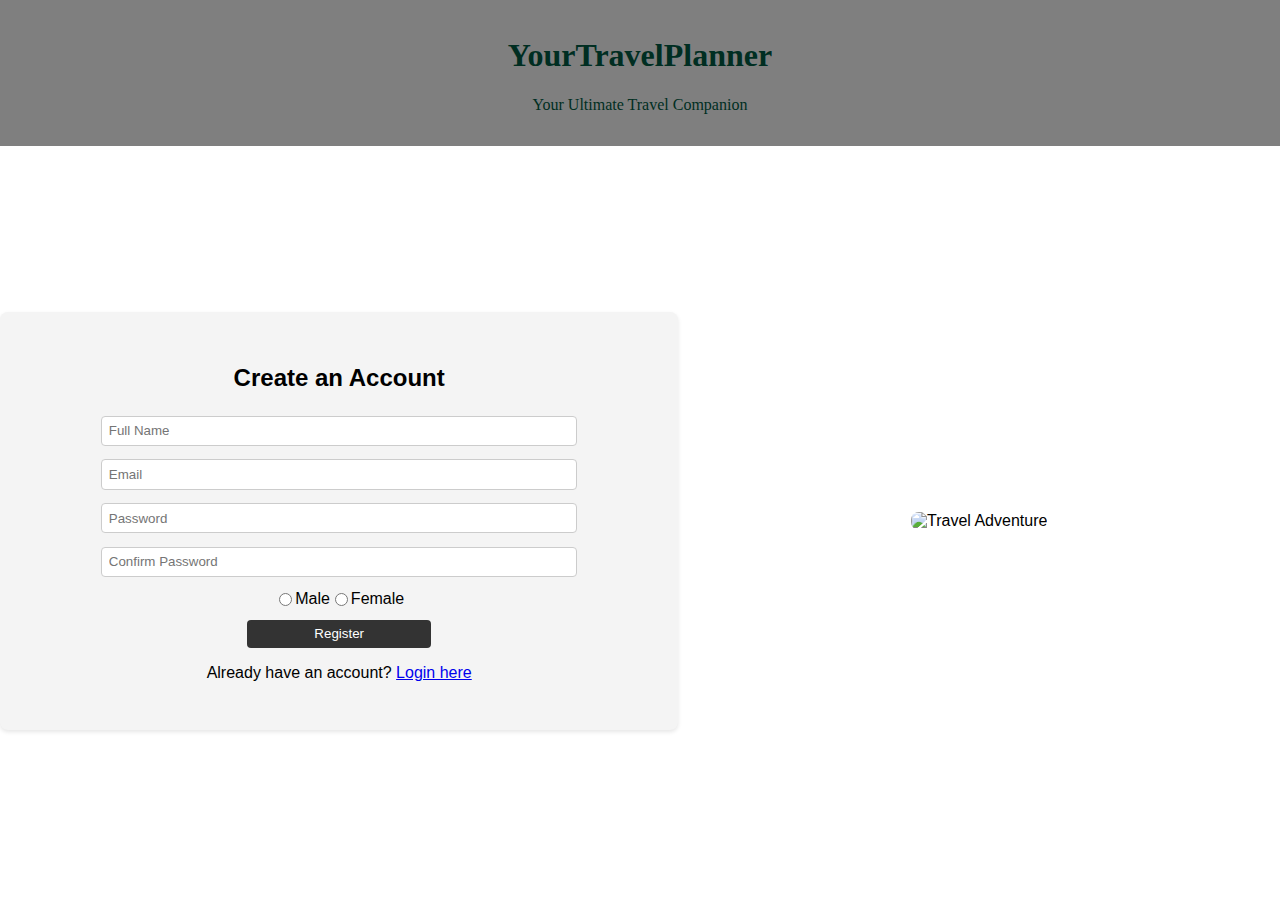
==== register.html @ e7101758 "Merge branch 'main' of https://github.com/Aryan-Sagavekar/WebTech2" ====
<!DOCTYPE html>
<html lang="en">
<head>
    <meta charset="UTF-8">
    <meta name="viewport" content="width=device-width, initial-scale=1.0">
    <title>Register - YourTravelPlanner</title>
    <style>
        body {
            margin: 0;
            font-family: Arial, sans-serif;
        }

        @font-face {
            font-family: hehe;
            src: url(Caprasimo-Regular.ttf);
        }

        header {
            background-image: url('topa.jpg');
            background-size: cover;
            font-family: hehe;
            background-color: rgba(0, 0, 0, 0.5); /* Adding opacity */
            color: #002e22;
            text-align: center;
            padding: 1em 0;
        }

        main {
            display: flex;
            justify-content: space-between;
            align-items: center;
            min-height: calc(100vh - 150px);
        }

        .registration-container {
            background-color: #f4f4f4;
            padding: 2em;
            border-radius: 8px;
            box-shadow: 0 2px 4px rgba(0, 0, 0, 0.1);
            text-align: center;
            width: 48%;
        }
        
        .gender{
            display: inline-flex;
            align-items: start;
        }

        .registration-container h2 {
            margin-bottom: 1em;
        }

        .image-container {
            flex: 1;
            display: flex;
            justify-content: center;
            align-items: center;
        }

        .image-container img {
            max-width: 100%;
            border-radius: 8px;
        }

        footer {
            text-align: center;
            padding: 1em 0;
            background-color: #333;
            color: #fff;
            position: absolute;
            bottom: 0;
            width: 100%;
        }

        form input {
            width: 75%;
            padding: 0.5em;
            margin-bottom: 1em;
            border: 1px solid #ccc;
            border-radius: 4px;
        }

        form button {
            width: 30%;
            background-color: #333;
            color: #fff;
            padding: 0.5em 1em;
            border: none;
            border-radius: 4px;
            cursor: pointer;
        }

        form button:hover {
            background-color: #555;
        }
    </style>
</head>
<body>
    <header>
        <h1>YourTravelPlanner</h1>
        <p>Your Ultimate Travel Companion</p>
    </header>
    <main>
        <div class="registration-container">
            <h2>Create an Account</h2>
            <form action="#">
                <input type="text" placeholder="Full Name" required>
                <input type="email" placeholder="Email" required>
                <input type="password" placeholder="Password" required>
                <input type="password" placeholder="Confirm Password" required>
                <br>
                <label class="gender"><input type="radio" name="gender" />Male<input type="radio" name="gender"/>Female</label>
                <br>
                <button type="submit" >Register</button>
            </form>
            <p>Already have an account? <a href="form.html">Login here</a></p>
        </div>
        <div class="image-container">
            <img src="travel.jpg" alt="Travel Adventure">
        </div>
    </main>
</body>
</html>
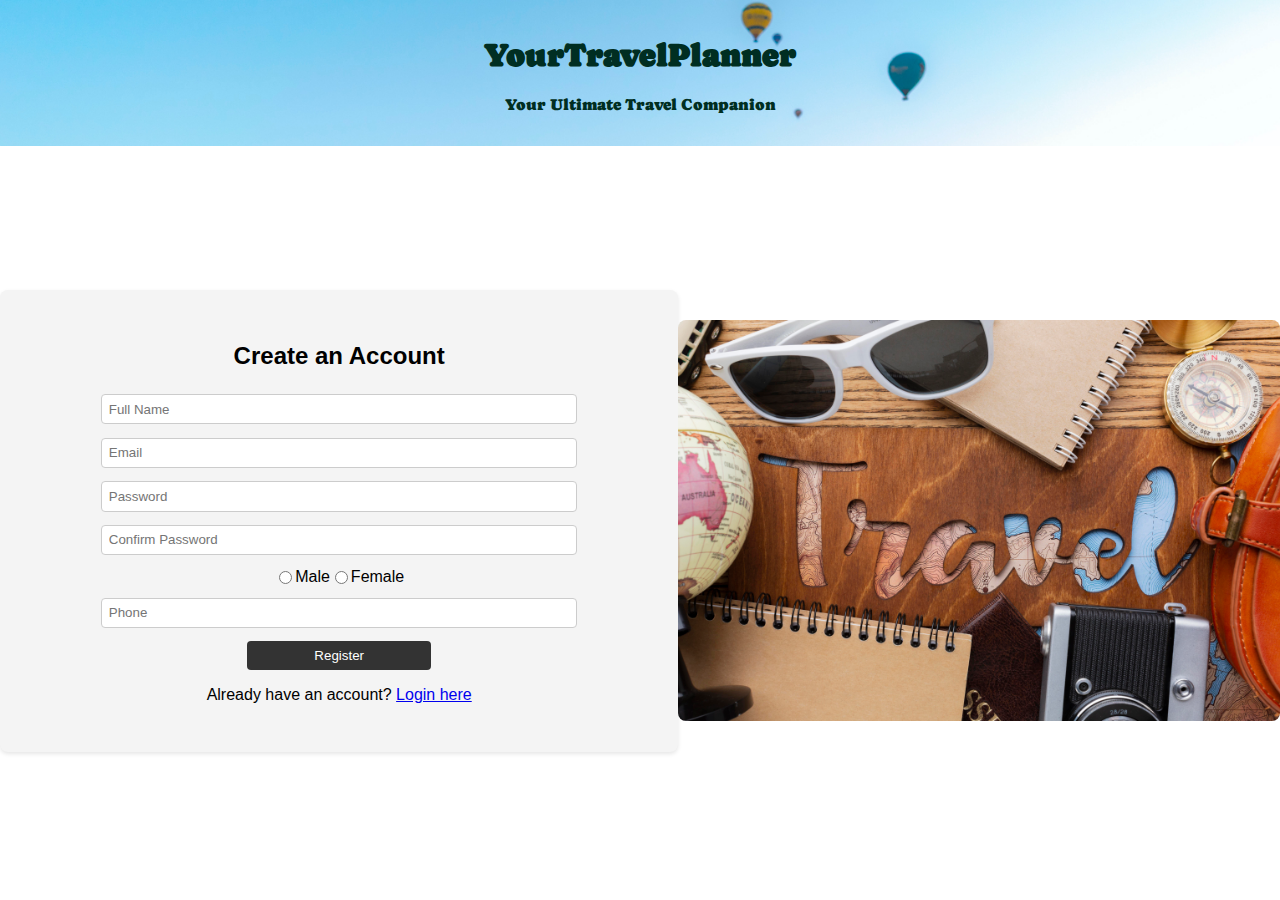
==== commit 052e4b2b: "added mysql auth and register changes" ====
--- a/register.html
+++ b/register.html
@@ -12,11 +12,11 @@
 
         @font-face {
             font-family: hehe;
-            src: url(Caprasimo-Regular.ttf);
+            src: url(assets/Caprasimo-Regular.ttf);
         }
 
         header {
-            background-image: url('topa.jpg');
+            background-image: url('assets/topa.jpg');
             background-size: cover;
             font-family: hehe;
             background-color: rgba(0, 0, 0, 0.5); /* Adding opacity */
@@ -103,20 +103,24 @@
     <main>
         <div class="registration-container">
             <h2>Create an Account</h2>
-            <form action="#">
-                <input type="text" placeholder="Full Name" required>
-                <input type="email" placeholder="Email" required>
-                <input type="password" placeholder="Password" required>
+            <form action="database/register.php" method="post">
+                <input name="name" type="text" placeholder="Full Name" required>
+                <input name="email" type="email" placeholder="Email" required>
+                <input name="password" type="password" placeholder="Password" required>
                 <input type="password" placeholder="Confirm Password" required>
                 <br>
-                <label class="gender"><input type="radio" name="gender" />Male<input type="radio" name="gender"/>Female</label>
+                <label class="gender">
+                    <input type="radio" name="gender" value="Male" id="male" required> Male
+                    <input type="radio" name="gender" value="Female" id="female" required> Female
+                </label>
                 <br>
+                <input name="phone" type="text" placeholder="Phone" required>
                 <button type="submit" >Register</button>
-            </form>
+            </form>            
             <p>Already have an account? <a href="form.html">Login here</a></p>
         </div>
         <div class="image-container">
-            <img src="travel.jpg" alt="Travel Adventure">
+            <img src="assets/travel.jpg" alt="Travel Adventure">
         </div>
     </main>
 </body>
